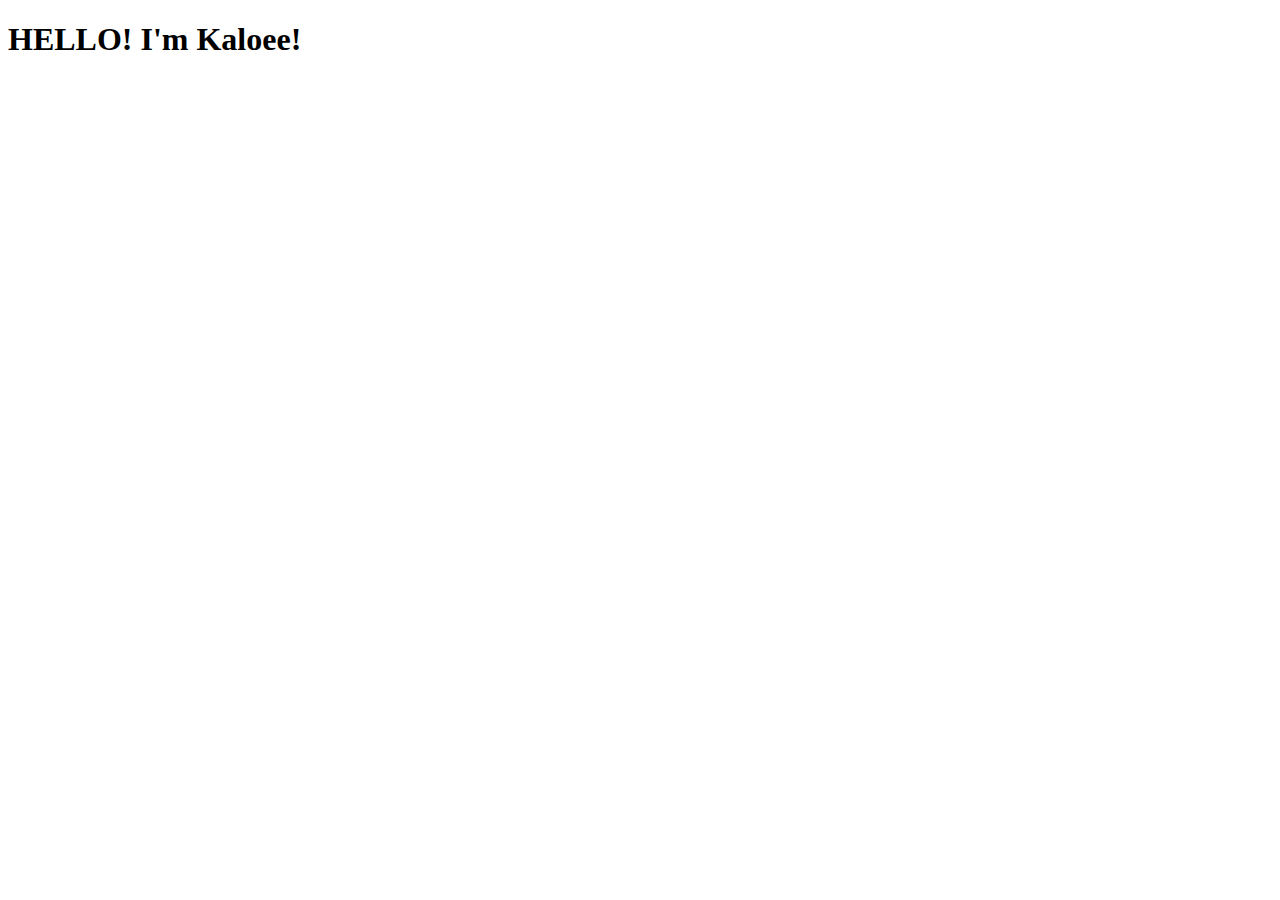
==== index.html @ 6b1e226a "init" ====
<!DOCTYPE html>
<html lang="en">
<head>
	<meta charset="utf-8">
	<link rel="stylesheet" href="style.css">
	<meta name="viewport" content="width=device-width,initial-scale=1">
	<title>Chloe Zheng</title>
</head>

<body>
	<h1>HELLO! I'm Kaloee!</h1>

</body>
</html>
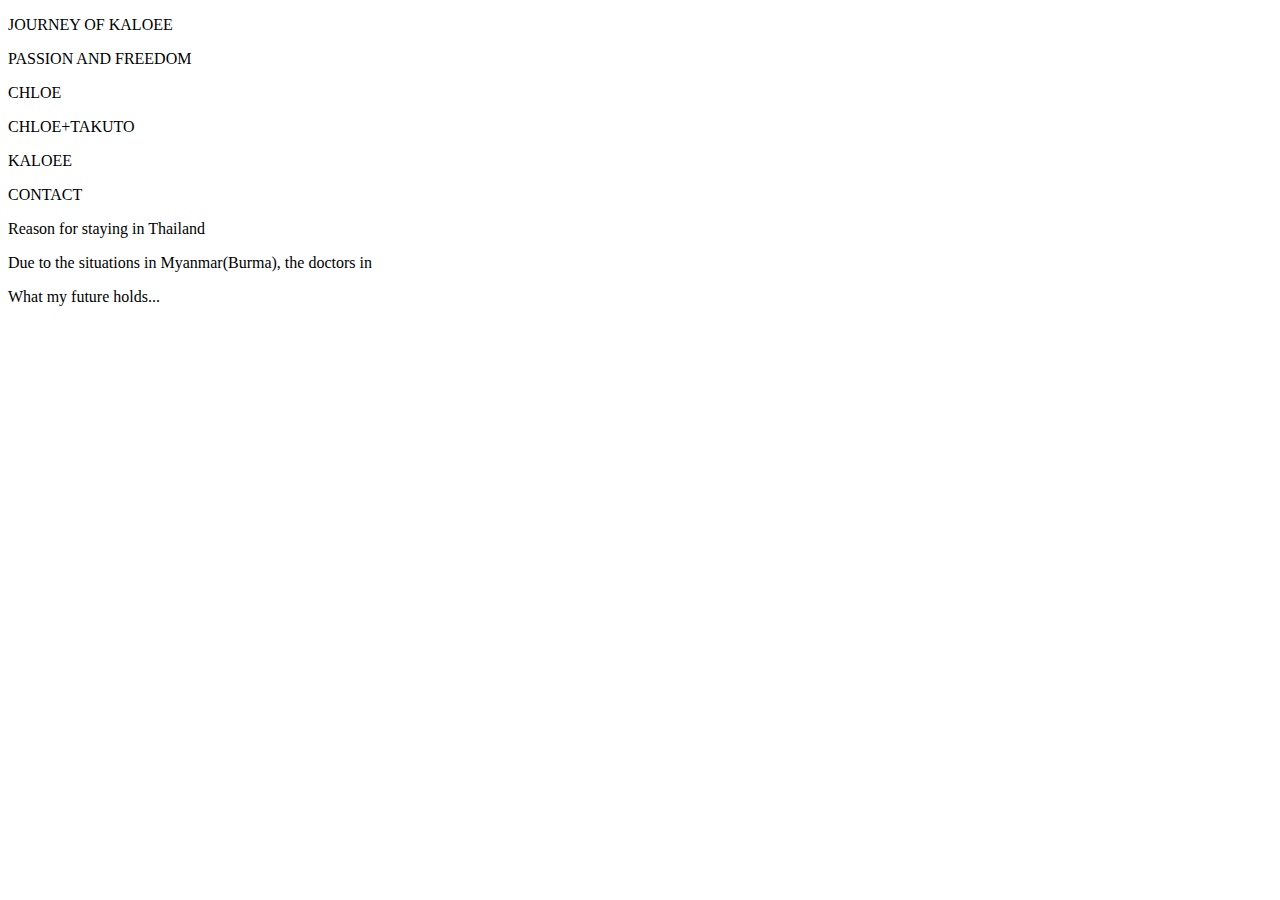
==== commit f829d64d: "articles" ====
--- a/index.html
+++ b/index.html
@@ -4,12 +4,38 @@
 	<meta charset="utf-8">
 	<link rel="stylesheet" href="style.css">
 	<meta name="viewport" content="width=device-width,initial-scale=1">
-	<title>Chloe Zheng</title>
+	<meta property="og:url" content="https://saung.yoshikai.net/">
+	<meta property="og:title" content="Kaloee">
+	<meta property="og:image" content="https://yoshikai.net/images/ogp2.png">
+	<meta name="twitter:card" content="summary_large_image">
+	<meta name="twitter:description" content="SUPPIN DOCTOR/ HACKER">
+	<meta name= "keywords" content="ChloeZheng,SaungZarchiHnin,DoctorHacker">
+	<meta name="description" content="SUPPIN DOCTOR/ HACKER">
+	<title>Kaloee</title>
 </head>
 
 <body>
-	<h1>HELLO! I'm Kaloee!</h1>
-
+	<div class="heading-section">
+		<div class="headings">
+			<p class="header" id="header">JOURNEY OF KALOEE</p>
+		</div>
+		<p class="message" id="message">PASSION AND FREEDOM</p>
+	</div>
+	<div class="about-section">
+		<p class="about-title chloe">CHLOE</p>
+		<p class="about-title takuto">CHLOE+TAKUTO</p>
+		<p class="about-title kaloee">KALOEE</p>
+		<p class="about-title contact">CONTACT</p>
+	</div>
+	<div class="articles">
+		<div class="article">
+			<p class="question">Reason for staying in Thailand</p>
+			<p class="answer">Due to the situations in Myanmar(Burma), the doctors in </p>
+		</div>
+		<div class="article">
+			<p class="question">What my future holds...</p>
+			<p class="answer"></p>
+	</div>
 </body>
 </html>
 
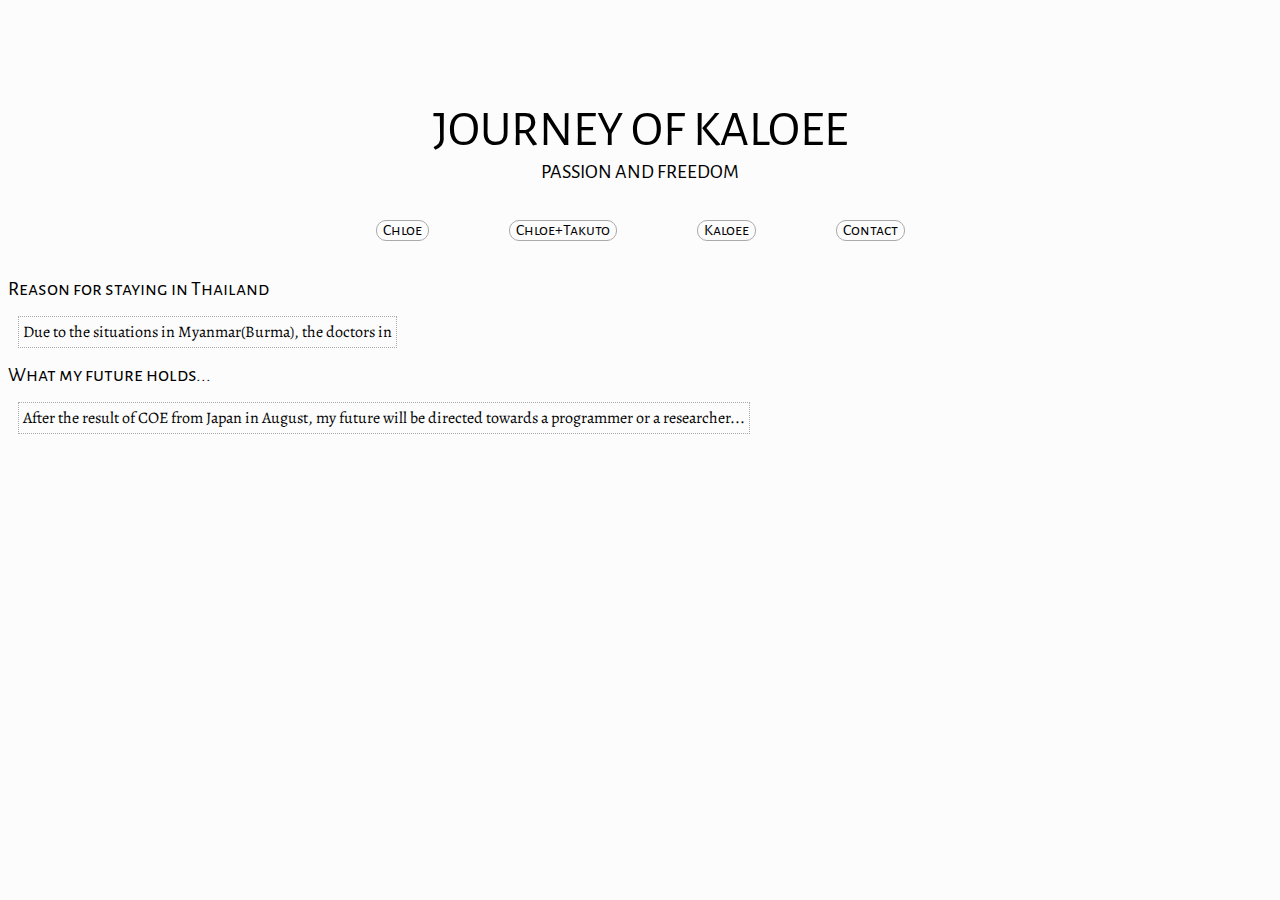
==== commit 64aeee8e: "second-edit" ====
--- a/index.html
+++ b/index.html
@@ -2,6 +2,8 @@
 <html lang="en">
 <head>
 	<meta charset="utf-8">
+	<link href='https://fonts.googleapis.com/css?family=Alegreya Sans SC' rel='stylesheet'>
+	<link href='https://fonts.googleapis.com/css?family=Alegreya' rel='stylesheet'>
 	<link rel="stylesheet" href="style.css">
 	<meta name="viewport" content="width=device-width,initial-scale=1">
 	<meta property="og:url" content="https://saung.yoshikai.net/">
@@ -22,20 +24,22 @@
 		<p class="message" id="message">PASSION AND FREEDOM</p>
 	</div>
 	<div class="about-section">
-		<p class="about-title chloe">CHLOE</p>
-		<p class="about-title takuto">CHLOE+TAKUTO</p>
-		<p class="about-title kaloee">KALOEE</p>
-		<p class="about-title contact">CONTACT</p>
+		<p class="about-title chloe"><a href="https://yoshikai.net/en" target="_blank">Chloe</a></p>
+		<p class="about-title takuto"><a href="https://yoshikai.net/en" target="_blank">Chloe+Takuto</a></p>
+		<p class="about-title kaloee"><a href="https://yoshikai.net/en" target="_blank">Kaloee</a></p>
+		<p class="about-title contact"><a href="https://yoshikai.net/en" target="_blank">Contact</a></p>
 	</div>
 	<div class="articles">
 		<div class="article">
 			<p class="question">Reason for staying in Thailand</p>
-			<p class="answer">Due to the situations in Myanmar(Burma), the doctors in </p>
+			<span class="answer">Due to the situations in Myanmar(Burma), the doctors in </span>
 		</div>
 		<div class="article">
 			<p class="question">What my future holds...</p>
-			<p class="answer"></p>
+			<span class="answer">After the result of COE from Japan in August, my future will be directed towards a programmer or a researcher...</span>
 	</div>
+	<div class="profile-section">
+		<h2 class="title">
 </body>
 </html>
 
--- a/style.css
+++ b/style.css
@@ -0,0 +1,78 @@
+body {
+background-color: #fcfcfc;
+}
+
+#header {
+font-family: 'Alegreya Sans SC';
+font-size: 50px;
+text-align: center;
+margin-left: auto;
+margin-right: auto;
+margin-top: 100px;
+margin-bottom: 0;
+}
+
+#message {
+font-family: 'Alegreya Sans SC';
+font-size: 20px;
+text-align: center;
+margin-left: auto;
+margin-right: auto;
+margin-top: 0;
+}
+
+.about-section {
+display: flex;
+flex-direction: row;
+justify-content: center;
+}
+
+.about-title {
+margin-left: 40px;
+margin-right: 40px;
+font-family: 'Alegreya Sans SC';
+font-size: 16px;
+padding-left: 6px;
+padding-right: 6px;
+padding-top: 0px;
+padding-bottom: 0px;
+border: 1px solid  #aaaaaa;
+border-radius: 10px;
+}
+
+a {
+color: black;
+}
+
+a:link {
+text-decoration: none;
+ }
+a:visited {
+text-decoration: none; }
+a:hover {
+text-decoration: none; }
+a:active {
+text-decoration: none; }
+
+.articles {
+display: block;
+margin-right: auto;
+margin-left:auto;
+}
+
+
+.question {
+font-family: 'Alegreya Sans SC';
+font-size: 20px;
+}
+
+.answer {
+margin-right: 10px;
+margin-left: 10px;
+font-family: 'Alegreya';
+font-size: 16px;
+border: 1px dotted #aaaaaa;
+padding: 4px;
+text: justify;
+}
+
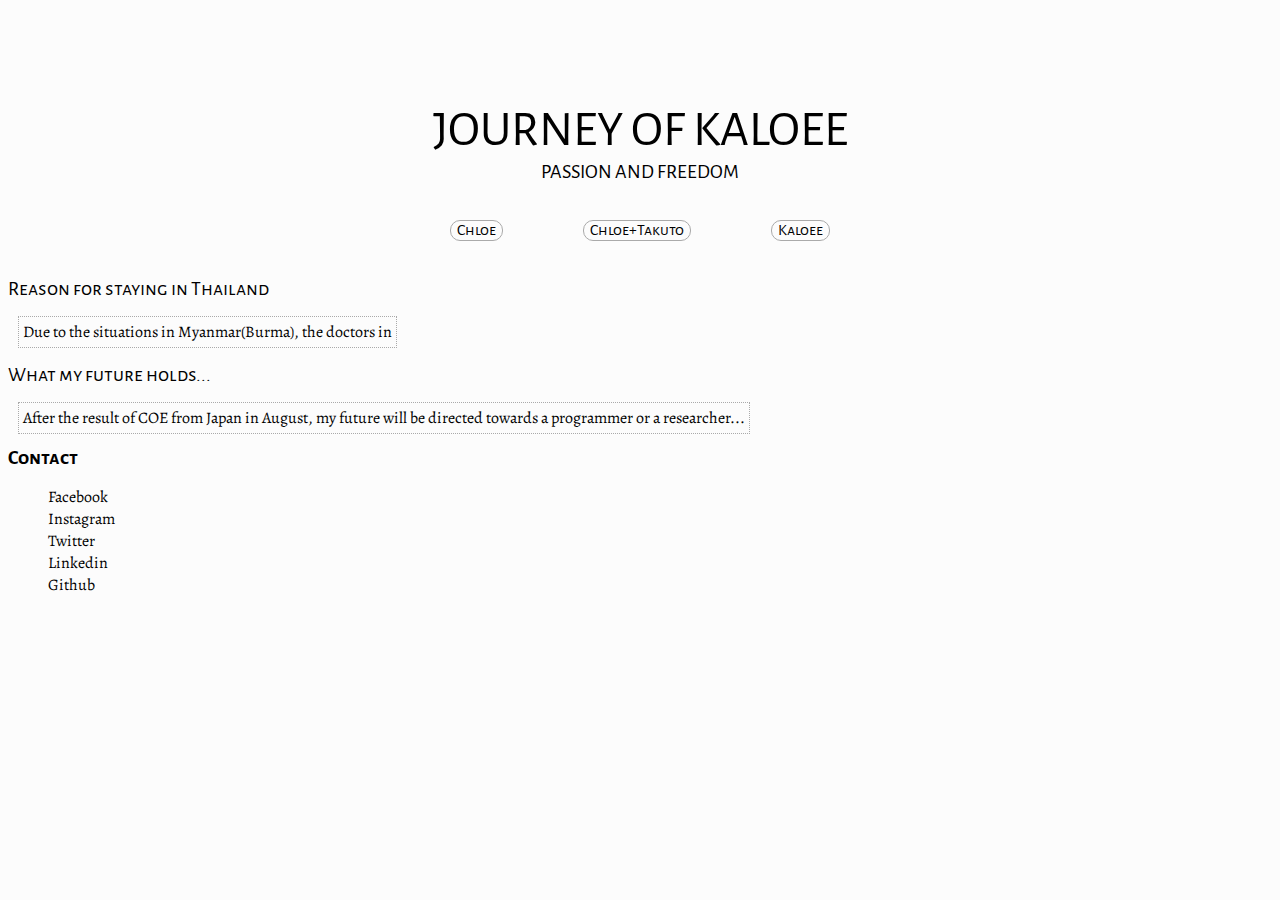
==== commit 231a382f: "third edit" ====
--- a/index.html
+++ b/index.html
@@ -5,6 +5,9 @@
 	<link href='https://fonts.googleapis.com/css?family=Alegreya Sans SC' rel='stylesheet'>
 	<link href='https://fonts.googleapis.com/css?family=Alegreya' rel='stylesheet'>
 	<link rel="stylesheet" href="style.css">
+	<link href="//cdn.muicss.com/mui-0.10.3/css/mui.min.css" rel="stylesheet" type="text/css" />
+    	<script src="//cdn.muicss.com/mui-0.10.3/js/mui.min.js"></script>
+	<script src="index.js"></script>
 	<meta name="viewport" content="width=device-width,initial-scale=1">
 	<meta property="og:url" content="https://saung.yoshikai.net/">
 	<meta property="og:title" content="Kaloee">
@@ -24,10 +27,9 @@
 		<p class="message" id="message">PASSION AND FREEDOM</p>
 	</div>
 	<div class="about-section">
-		<p class="about-title chloe"><a href="https://yoshikai.net/en" target="_blank">Chloe</a></p>
+		<p class="about-title chloe mui--text-light mui--text-display1 mui--align-vertical"><a href="chloe.html" target="_blank">Chloe</a></p>
 		<p class="about-title takuto"><a href="https://yoshikai.net/en" target="_blank">Chloe+Takuto</a></p>
 		<p class="about-title kaloee"><a href="https://yoshikai.net/en" target="_blank">Kaloee</a></p>
-		<p class="about-title contact"><a href="https://yoshikai.net/en" target="_blank">Contact</a></p>
 	</div>
 	<div class="articles">
 		<div class="article">
@@ -39,7 +41,15 @@
 			<span class="answer">After the result of COE from Japan in August, my future will be directed towards a programmer or a researcher...</span>
 	</div>
 	<div class="profile-section">
-		<h2 class="title">
+		<h2 class="contact">Contact</h2>
+    <ul class="contacts">
+      <li>Facebook</li>
+      <li>Instagram</li>
+      <li>Twitter</li>
+      <li>Linkedin</li>
+      <li>Github</li>
+     </ul>
+    </div>
 </body>
 </html>
 
--- a/style.css
+++ b/style.css
@@ -38,7 +38,24 @@
 padding-bottom: 0px;
 border: 1px solid  #aaaaaa;
 border-radius: 10px;
+text-align: center;
 }
+
+@media (max-width: 490px) {
+.about-section {
+flex-direction: column;
+}
+.about-title {
+	font-size: 20px;
+	margin-left: auto;
+	margin-right: auto;
+	margin-bottom: 0px;
+	margin-top: 4px;
+	width: 50%;
+
+}
+}
+
 
 a {
 color: black;
@@ -76,3 +93,13 @@
 text: justify;
 }
 
+.contact {
+font-family: 'Alegreya Sans SC';
+font-size: 20px;
+}
+
+.contacts {
+font-family: 'Alegreya';`
+font-size: 16px;
+list-style-type: none;
+}
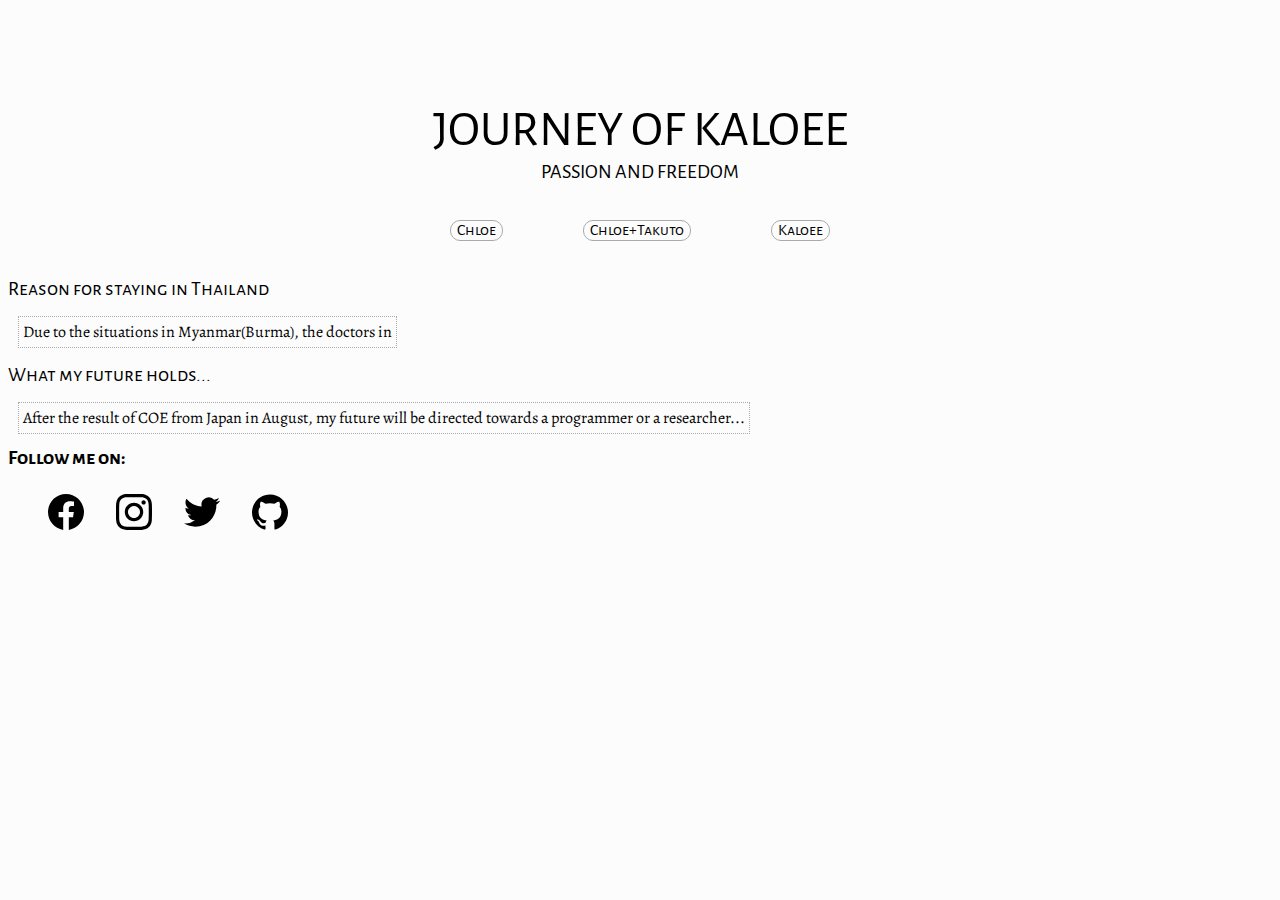
==== commit e4f9a146: "add social buttons" ====
--- a/index.html
+++ b/index.html
@@ -5,8 +5,6 @@
 	<link href='https://fonts.googleapis.com/css?family=Alegreya Sans SC' rel='stylesheet'>
 	<link href='https://fonts.googleapis.com/css?family=Alegreya' rel='stylesheet'>
 	<link rel="stylesheet" href="style.css">
-	<link href="//cdn.muicss.com/mui-0.10.3/css/mui.min.css" rel="stylesheet" type="text/css" />
-    	<script src="//cdn.muicss.com/mui-0.10.3/js/mui.min.js"></script>
 	<script src="index.js"></script>
 	<meta name="viewport" content="width=device-width,initial-scale=1">
 	<meta property="og:url" content="https://saung.yoshikai.net/">
@@ -40,14 +38,30 @@
 			<p class="question">What my future holds...</p>
 			<span class="answer">After the result of COE from Japan in August, my future will be directed towards a programmer or a researcher...</span>
 	</div>
-	<div class="profile-section">
-		<h2 class="contact">Contact</h2>
-    <ul class="contacts">
-      <li>Facebook</li>
-      <li>Instagram</li>
-      <li>Twitter</li>
-      <li>Linkedin</li>
-      <li>Github</li>
+	<div class="social-buttons">
+		<h2 class="social-media">Follow me on:</h2>
+    <ul class="social-buttons__list">
+      <li>
+				<a class="social-button" href="https://www.facebook.com/chloe.righthere/">
+					<svg role="img" viewBox="0 0 24 24" class="social-button facebook"  xmlns="http://www.w3.org/2000/svg"><title>Facebook</title><path d="M24 12.073c0-6.627-5.373-12-12-12s-12 5.373-12 12c0 5.99 4.388 10.954 10.125 11.854v-8.385H7.078v-3.47h3.047V9.43c0-3.007 1.792-4.669 4.533-4.669 1.312 0 2.686.235 2.686.235v2.953H15.83c-1.491 0-1.956.925-1.956 1.874v2.25h3.328l-.532 3.47h-2.796v8.385C19.612 23.027 24 18.062 24 12.073z"/></svg>
+				</a>
+			</li>
+      <li>
+				<a class="social-button" href="https://www.instagram.com/chloeniverse/">
+					<svg role="img" viewBox="0 0 24 24" class="social-button instagram" xmlns="http://www.w3.org/2000/svg"><title>Instagram</title><path d="M12 0C8.74 0 8.333.015 7.053.072 5.775.132 4.905.333 4.14.63c-.789.306-1.459.717-2.126 1.384S.935 3.35.63 4.14C.333 4.905.131 5.775.072 7.053.012 8.333 0 8.74 0 12s.015 3.667.072 4.947c.06 1.277.261 2.148.558 2.913.306.788.717 1.459 1.384 2.126.667.666 1.336 1.079 2.126 1.384.766.296 1.636.499 2.913.558C8.333 23.988 8.74 24 12 24s3.667-.015 4.947-.072c1.277-.06 2.148-.262 2.913-.558.788-.306 1.459-.718 2.126-1.384.666-.667 1.079-1.335 1.384-2.126.296-.765.499-1.636.558-2.913.06-1.28.072-1.687.072-4.947s-.015-3.667-.072-4.947c-.06-1.277-.262-2.149-.558-2.913-.306-.789-.718-1.459-1.384-2.126C21.319 1.347 20.651.935 19.86.63c-.765-.297-1.636-.499-2.913-.558C15.667.012 15.26 0 12 0zm0 2.16c3.203 0 3.585.016 4.85.071 1.17.055 1.805.249 2.227.415.562.217.96.477 1.382.896.419.42.679.819.896 1.381.164.422.36 1.057.413 2.227.057 1.266.07 1.646.07 4.85s-.015 3.585-.074 4.85c-.061 1.17-.256 1.805-.421 2.227-.224.562-.479.96-.899 1.382-.419.419-.824.679-1.38.896-.42.164-1.065.36-2.235.413-1.274.057-1.649.07-4.859.07-3.211 0-3.586-.015-4.859-.074-1.171-.061-1.816-.256-2.236-.421-.569-.224-.96-.479-1.379-.899-.421-.419-.69-.824-.9-1.38-.165-.42-.359-1.065-.42-2.235-.045-1.26-.061-1.649-.061-4.844 0-3.196.016-3.586.061-4.861.061-1.17.255-1.814.42-2.234.21-.57.479-.96.9-1.381.419-.419.81-.689 1.379-.898.42-.166 1.051-.361 2.221-.421 1.275-.045 1.65-.06 4.859-.06l.045.03zm0 3.678c-3.405 0-6.162 2.76-6.162 6.162 0 3.405 2.76 6.162 6.162 6.162 3.405 0 6.162-2.76 6.162-6.162 0-3.405-2.76-6.162-6.162-6.162zM12 16c-2.21 0-4-1.79-4-4s1.79-4 4-4 4 1.79 4 4-1.79 4-4 4zm7.846-10.405c0 .795-.646 1.44-1.44 1.44-.795 0-1.44-.646-1.44-1.44 0-.794.646-1.439 1.44-1.439.793-.001 1.44.645 1.44 1.439z"/></svg>
+				</a>
+			</li>
+
+      <li>
+				<a class="social-button" href="https://www.twitter.com/_ChloeZheng">
+					<svg role="img" viewBox="0 0 24 24" class="social-button twitter"  xmlns="http://www.w3.org/2000/svg"><title>Twitter</title><path d="M23.953 4.57a10 10 0 01-2.825.775 4.958 4.958 0 002.163-2.723c-.951.555-2.005.959-3.127 1.184a4.92 4.92 0 00-8.384 4.482C7.69 8.095 4.067 6.13 1.64 3.162a4.822 4.822 0 00-.666 2.475c0 1.71.87 3.213 2.188 4.096a4.904 4.904 0 01-2.228-.616v.06a4.923 4.923 0 003.946 4.827 4.996 4.996 0 01-2.212.085 4.936 4.936 0 004.604 3.417 9.867 9.867 0 01-6.102 2.105c-.39 0-.779-.023-1.17-.067a13.995 13.995 0 007.557 2.209c9.053 0 13.998-7.496 13.998-13.985 0-.21 0-.42-.015-.63A9.935 9.935 0 0024 4.59z"/></svg>
+				</a>
+			</li>
+      <li>
+				<a class="social-button" href="https://www.github.com/kaloee/">
+					<svg role="img" viewBox="0 0 24 24" class="social-button github"  xmlns="http://www.w3.org/2000/svg"><title>GitHub</title><path d="M12 .297c-6.63 0-12 5.373-12 12 0 5.303 3.438 9.8 8.205 11.385.6.113.82-.258.82-.577 0-.285-.01-1.04-.015-2.04-3.338.724-4.042-1.61-4.042-1.61C4.422 18.07 3.633 17.7 3.633 17.7c-1.087-.744.084-.729.084-.729 1.205.084 1.838 1.236 1.838 1.236 1.07 1.835 2.809 1.305 3.495.998.108-.776.417-1.305.76-1.605-2.665-.3-5.466-1.332-5.466-5.93 0-1.31.465-2.38 1.235-3.22-.135-.303-.54-1.523.105-3.176 0 0 1.005-.322 3.3 1.23.96-.267 1.98-.399 3-.405 1.02.006 2.04.138 3 .405 2.28-1.552 3.285-1.23 3.285-1.23.645 1.653.24 2.873.12 3.176.765.84 1.23 1.91 1.23 3.22 0 4.61-2.805 5.625-5.475 5.92.42.36.81 1.096.81 2.22 0 1.606-.015 2.896-.015 3.286 0 .315.21.69.825.57C20.565 22.092 24 17.592 24 12.297c0-6.627-5.373-12-12-12"/></svg>
+				</a>
+			</li>
      </ul>
     </div>
 </body>
--- a/style.css
+++ b/style.css
@@ -93,13 +93,21 @@
 text: justify;
 }
 
-.contact {
+.social-media {
 font-family: 'Alegreya Sans SC';
 font-size: 20px;
 }
 
-.contacts {
-font-family: 'Alegreya';`
-font-size: 16px;
-list-style-type: none;
+.social-buttons__list {
+	list-style: none;
+	display: flex;
 }
+
+.social-button {
+	width: 52px;
+	height: 52px;
+	display: flex;
+	align-items: center;
+	justify-content: center;
+	margin-right: 1rem;
+}
